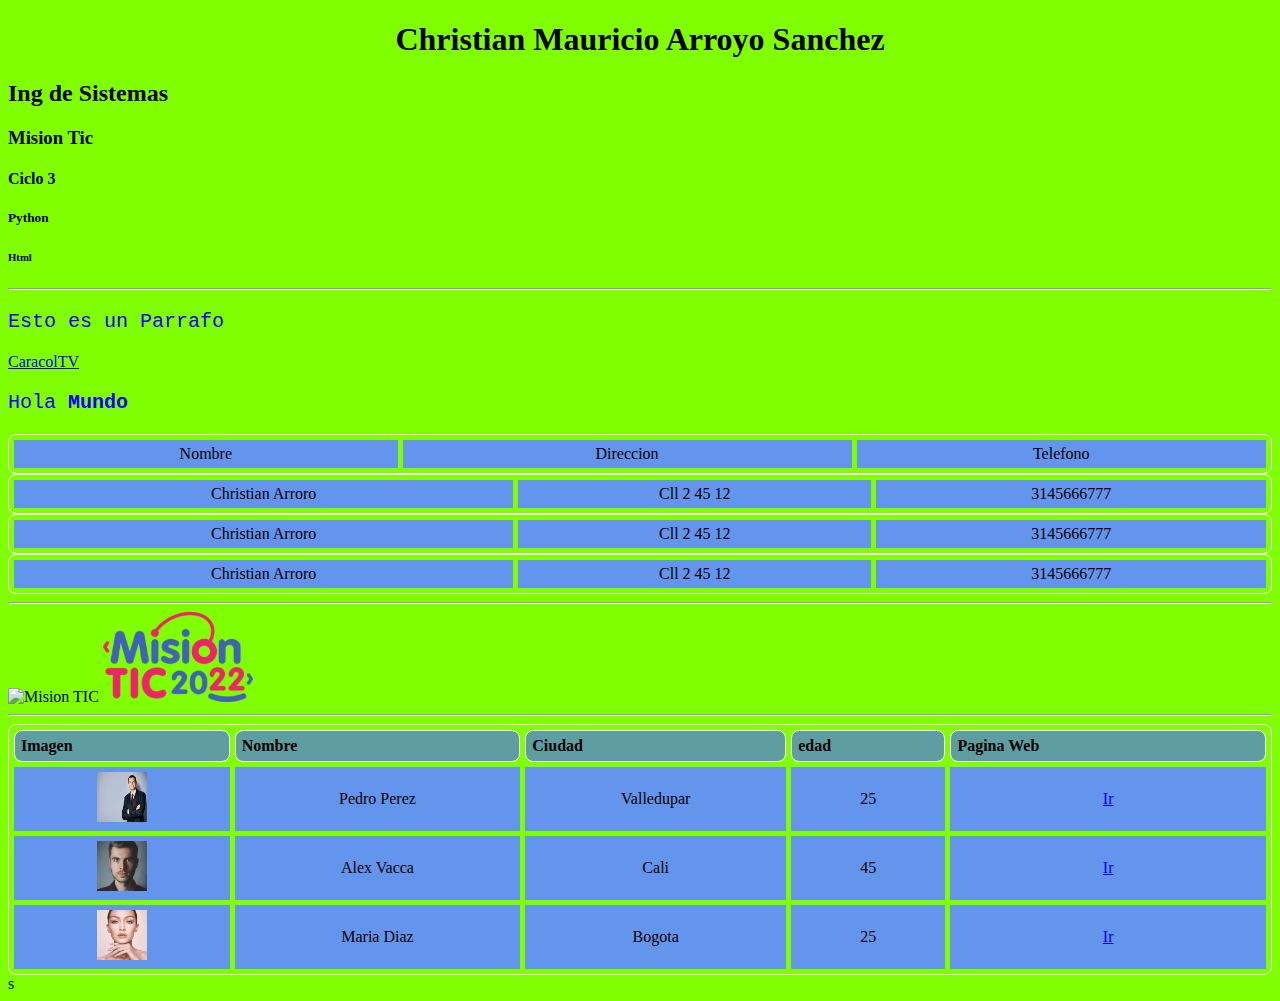
==== Ejemplo-html/index.html @ 7d1fb83c "Primeros pasos html" ====
<!DOCTYPE html>
<html lang="en">
<head>
    <meta charset="UTF-8">
    <meta http-equiv="X-UA-Compatible" content="IE=edge">
    <meta name="viewport" content="width=device-width, initial-scale=1.0">
    <title>Mi Primera Pagina</title>
    <link rel="stylesheet" href="css/estilo.css">

</head>
<body>

    <p>
    <h1>Christian Mauricio Arroyo Sanchez</h1>
    <h2>Ing de Sistemas</h2>
    <h3>Mision Tic</h3>
    <h4>Ciclo 3</h4>
    <h5>Python</h5>
    <h6>Html</h6>
    </p>    
<hr>      
                   <p>Esto es un Parrafo</p>
    <a href="https://www.caracoltv.com/">CaracolTV</a>

    <p>Hola <strong>Mundo</strong> </p>

    <table>
        <td>Nombre</td>
        <td>Direccion</td>
        <td>Telefono</td>
    </table>
    <table>
        <td>Christian Arroro</td>
        <td>Cll 2 45 12</td>
        <td>3145666777</td>
    </table>
    <table>
        <td>Christian Arroro</td>
        <td>Cll 2 45 12</td>
        <td>3145666777</td>
    </table>
    <table>
        <td>Christian Arroro</td>
        <td>Cll 2 45 12</td>
        <td>3145666777</td>
    </table>
<hr>    

    <img src="https://misiontic2022.mintic.gov.co/mtv2/assets/assets/images/logo-mision.png" alt="Mision TIC">
    <img src="img/logo-mision.png" alt="Mision TIC" width="150" height="90">

<hr>

<!--Esto es una Tabla-->
<!--Echa por chris-->
    <table>
        <tr>
            <th>Imagen</th>
            <th>Nombre</th>
            <th>Ciudad</th>
            <th>edad</th>
            <th>Pagina Web</th>
        </tr>
        <tr>
            <td><img src="img/im1.jpg" alt="" width="50" height="50"></td>
            <td>Pedro Perez</td>
            <td>Valledupar</td>
            <td>25</td>
            <td><a href="https://www.uninorte.edu.co/">Ir</a></td>
        </tr>
        <tr>
            <td><img src="img/im2.jpg" alt="" width="50" height="50"></td>
            <td>Alex Vacca</td>
            <td>Cali</td>
            <td>45</td>
            <td><a href="https://www.bancolombia.com/">Ir</a></td>
        </tr>        
        <tr>
            <td><img src="img/maria.jpg" alt="" width="50" height="50"></td>
            <td>Maria Diaz</td>
            <td>Bogota</td>
            <td>25</td>
            <td><a href="https://web.facebook.com/">Ir</a></td>
        </tr>
    </table>

    

    
</body>
</html>
s
---- Ejemplo-html/css/estilo.css ----
body{
    background-color: chartreuse;

}
h1{
    color: black;
    text-align: center;
}
p{
    font-family: 'Courier New', Courier, monospace;
    font-size: 20px;
    color: blue;
}
table{
    width: 100%;
    border-spacing: 5px;
}
table, th, th{
    border: 1px solid white ;
    border-radius: 8px;
}
th{
    background-color: cadetblue;
    text-align: left;
    padding: 6px;
}
td{
    background-color: cornflowerblue;
    text-align: center;
    padding: 5px ;
}
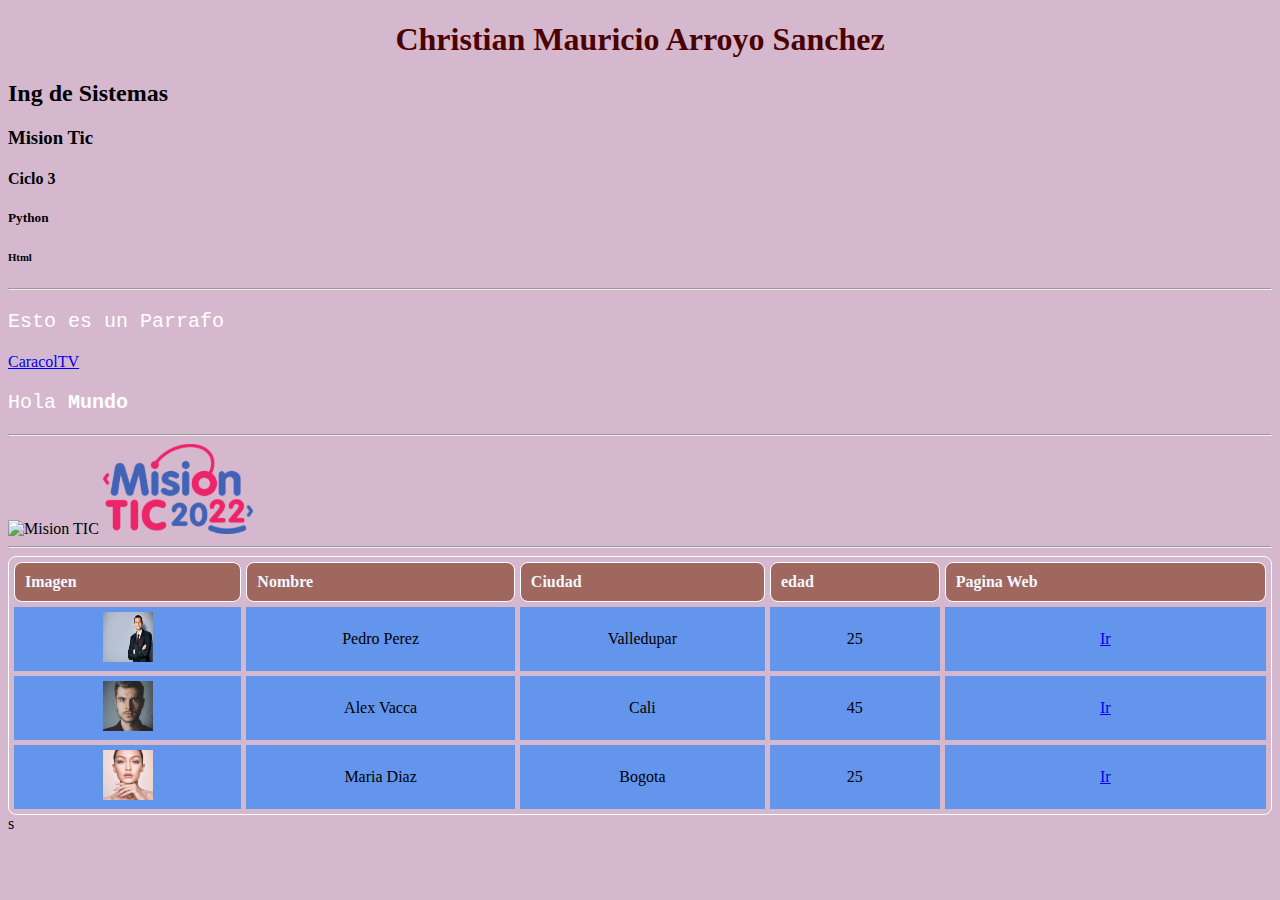
==== commit fc1cc6bb: "Primeros pasos css" ====
--- a/Ejemplo-html/index.html
+++ b/Ejemplo-html/index.html
@@ -24,26 +24,7 @@
 
     <p>Hola <strong>Mundo</strong> </p>
 
-    <table>
-        <td>Nombre</td>
-        <td>Direccion</td>
-        <td>Telefono</td>
-    </table>
-    <table>
-        <td>Christian Arroro</td>
-        <td>Cll 2 45 12</td>
-        <td>3145666777</td>
-    </table>
-    <table>
-        <td>Christian Arroro</td>
-        <td>Cll 2 45 12</td>
-        <td>3145666777</td>
-    </table>
-    <table>
-        <td>Christian Arroro</td>
-        <td>Cll 2 45 12</td>
-        <td>3145666777</td>
-    </table>
+   
 <hr>    
 
     <img src="https://misiontic2022.mintic.gov.co/mtv2/assets/assets/images/logo-mision.png" alt="Mision TIC">
--- a/Ejemplo-html/css/estilo.css
+++ b/Ejemplo-html/css/estilo.css
@@ -1,15 +1,15 @@
 body{
-    background-color: chartreuse;
+    background-color: rgba(121, 26, 98, 0.308);
 
 }
 h1{
-    color: black;
+    color: rgb(77, 2, 2);
     text-align: center;
 }
 p{
     font-family: 'Courier New', Courier, monospace;
     font-size: 20px;
-    color: blue;
+    color: rgb(255, 255, 255);
 }
 table{
     width: 100%;
@@ -20,9 +20,10 @@
     border-radius: 8px;
 }
 th{
-    background-color: cadetblue;
+    background-color: rgb(160, 103, 95);
     text-align: left;
-    padding: 6px;
+    padding: 10px;
+    color: aliceblue;
 }
 td{
     background-color: cornflowerblue;
